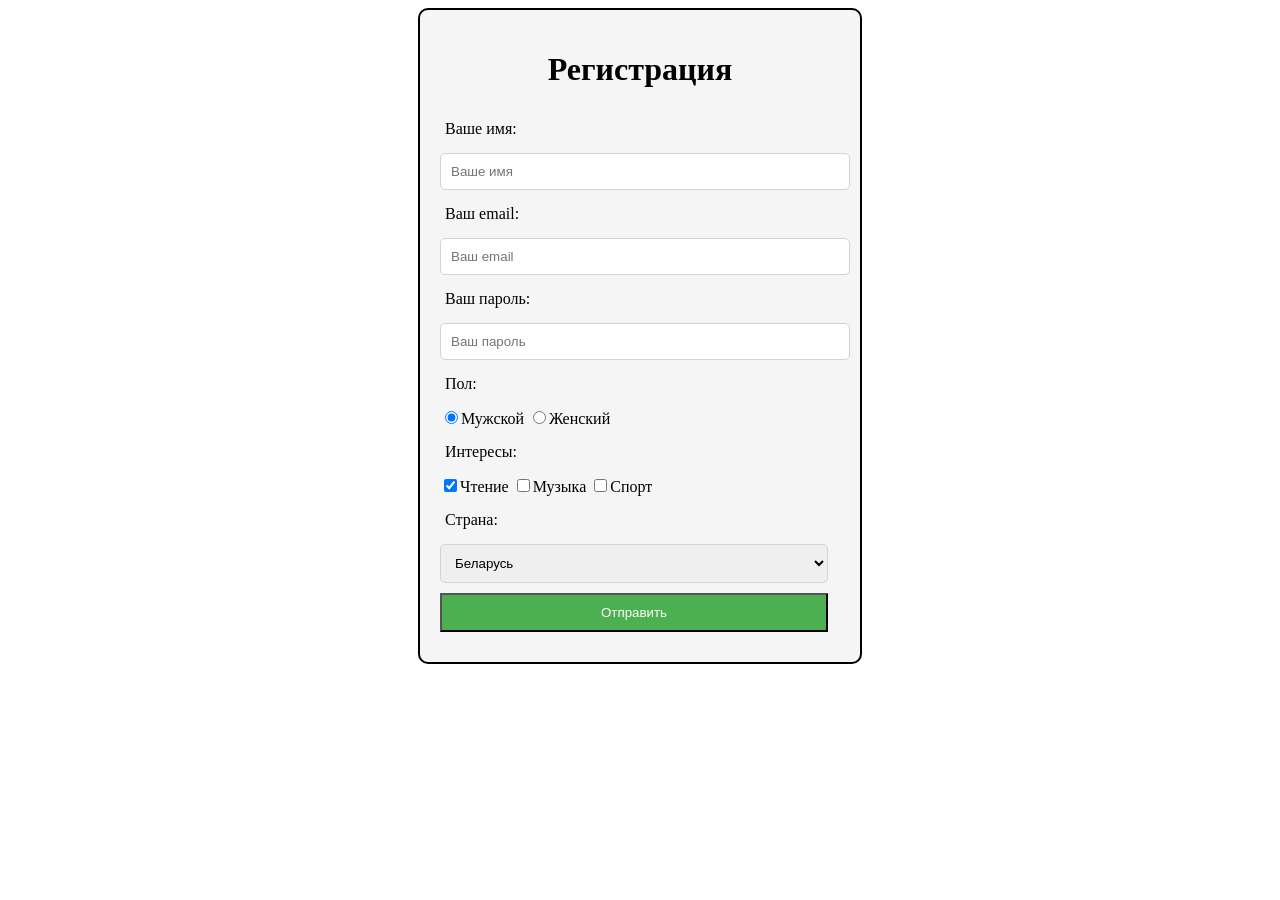
==== src/by/Prileipishev/out/production/L_12_06_2025_HT/index.html @ 782bf752 "12.06 Html Home Task" ====
<!DOCTYPE html>
<html lang="en">

<head>
    <title>HTML page</title>
    <meta charset="UTF-8">
    <link rel="stylesheet" href="style.css">
</head>

<body>

<form action="/submit" method="post">
    <h1>Регистрация</h1>
    <div class="username">
        <label for="name">Ваше имя:</label>
        <input type="text" name="name" placeholder="Ваше имя" required>
    </div>
    <div class="email">
        <label for="email">Ваш email:</label>
        <input type="email" name="email" placeholder="Ваш email" required>
    </div>
    <div class="password">
        <label for="password">Ваш пароль:</label>
        <input type="password" name="password" placeholder="Ваш пароль" required>
    </div>
    <label for="gender">Пол:</label>
        <input
                type="radio"
                name="gender"
                value="male"
                checked
        >Мужской
        <input
                type="radio"
                name="gender"
                value="female"
        >Женский


    <label for="hobby">Интересы:</label>
        <input type="checkbox" name="hobby" value="reading" checked>Чтение
        <input type="checkbox" name="hobby" value="music">Музыка
        <input type="checkbox" name="hobby" value="sport">Спорт


    <div class="country">
        <label for="country">Страна:</label>
        <select class="select_list" name="country">
            <option value="Belarus" selected>Беларусь</option>
            <option value="Russia">Россия</option>
            <option value="Latvia">Латвия</option>
        </select>
    </div>

    <button onclick="document.getElementById('my_dialog').open = true"  type="submit">Отправить</button>

<!--    <button type="button"-->
<!--            onclick="document.getElementById('my_dialog').showModal()"-->
<!--            class="btn">Отправить</button>-->

</form>

<dialog id="my_dialog">
    <p>Регистрация успешна!"</p>
    <button type="button" onclick="this.parentElement.close()">Закрыть</button>
</dialog>

</body>
</html>
---- src/by/Prileipishev/out/production/L_12_06_2025_HT/style.css ----
h1 {
   text-align: center;
   font-weight: 22px;
   font-style: bold:
   padding: 20px;
}

form {
   margin: auto;
   background-color: #f5f5f5;
   width: 400px;
   padding: 20px;
   border: 2px solid black;
   border-radius: 10px;
}

input[type="text"], input[type="email"], input[type="password"], select {
    width: 97%;
    border: 1px solid lightgrey;
    padding: 10px;
    border-radius: 5px;
    font-weight: 16px;
}

input[type="checkbox"] {
   padding: 10px:
}

input:focus {
   border: 1px solid blue;
   box-shadow: 0 0 3px 1px lightgrey;
   outline: none;
}

input[type="radio"] {
   padding: 10px:
}

button {
    margin-top: 10px;
    margin-bottom: 10px;
    margin-left: 0px;
    margin-right: 20px;
    width: 97%;
    padding: 10px;
    background-color: #4CAF50;
    color: white;
}

button:hover {
    background-color: #45a049;
}

label {
    display: block;
    font-weight: 14px;
    font-style: bold;
    margin-left: 5px;
    margin-top: 5px;
    margin-bottom: 5px;
    padding-top: 10px;
    padding-bottom: 10px;
}
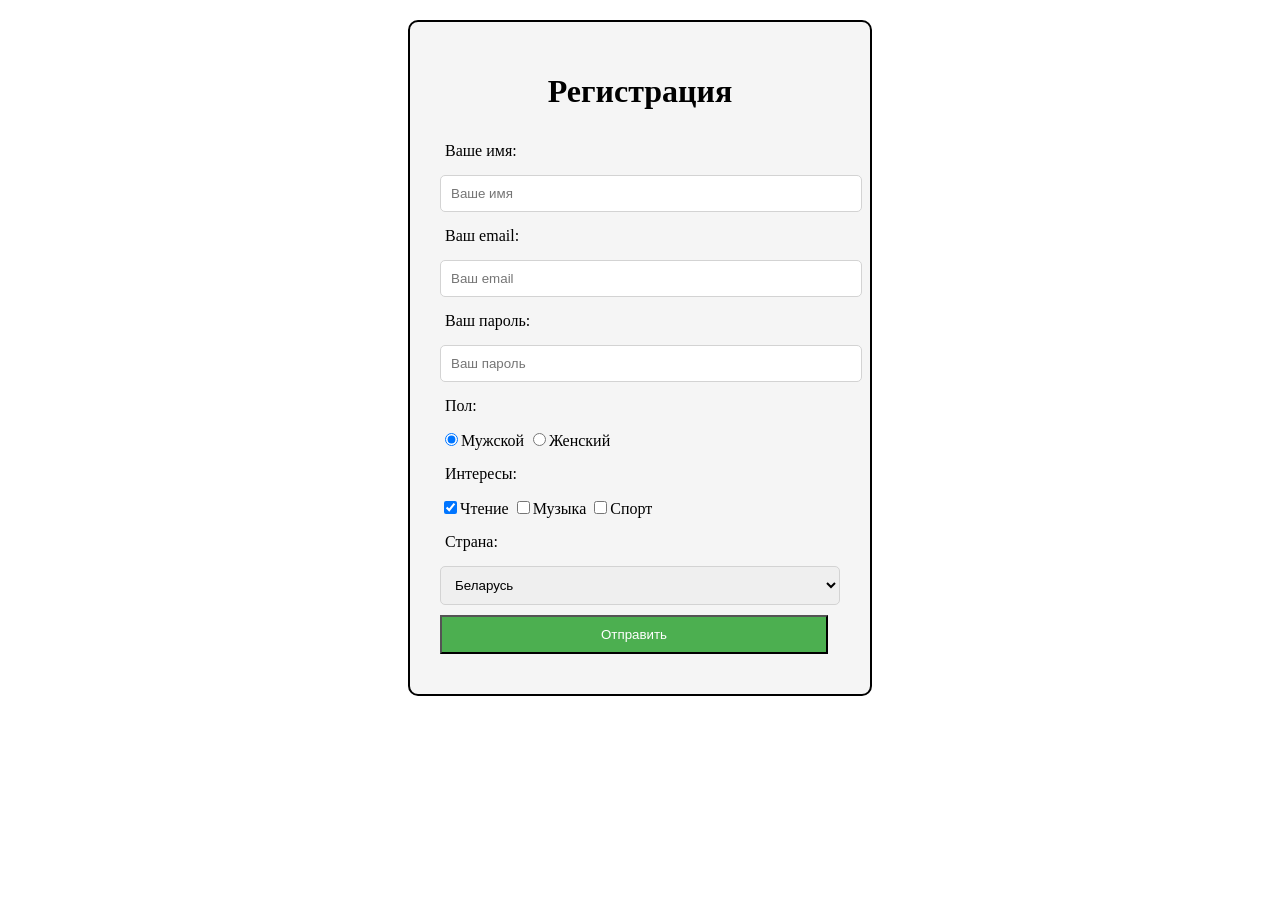
==== commit 6e406df7: "16062025 HTML + Avatar Task" ====
--- a/src/by/Prileipishev/out/production/L_12_06_2025_HT/index.html
+++ b/src/by/Prileipishev/out/production/L_12_06_2025_HT/index.html
@@ -11,10 +11,8 @@
 
 <form action="/submit" method="post">
     <h1>Регистрация</h1>
-    <div class="username">
         <label for="name">Ваше имя:</label>
         <input type="text" name="name" placeholder="Ваше имя" required>
-    </div>
     <div class="email">
         <label for="email">Ваш email:</label>
         <input type="email" name="email" placeholder="Ваш email" required>
--- a/src/by/Prileipishev/out/production/L_12_06_2025_HT/style.css
+++ b/src/by/Prileipishev/out/production/L_12_06_2025_HT/style.css
@@ -6,16 +6,16 @@
 }
 
 form {
-   margin: auto;
+   margin: 20px auto;
    background-color: #f5f5f5;
    width: 400px;
-   padding: 20px;
+   padding: 30px;
    border: 2px solid black;
    border-radius: 10px;
 }
 
 input[type="text"], input[type="email"], input[type="password"], select {
-    width: 97%;
+    width: 100%;
     border: 1px solid lightgrey;
     padding: 10px;
     border-radius: 5px;
